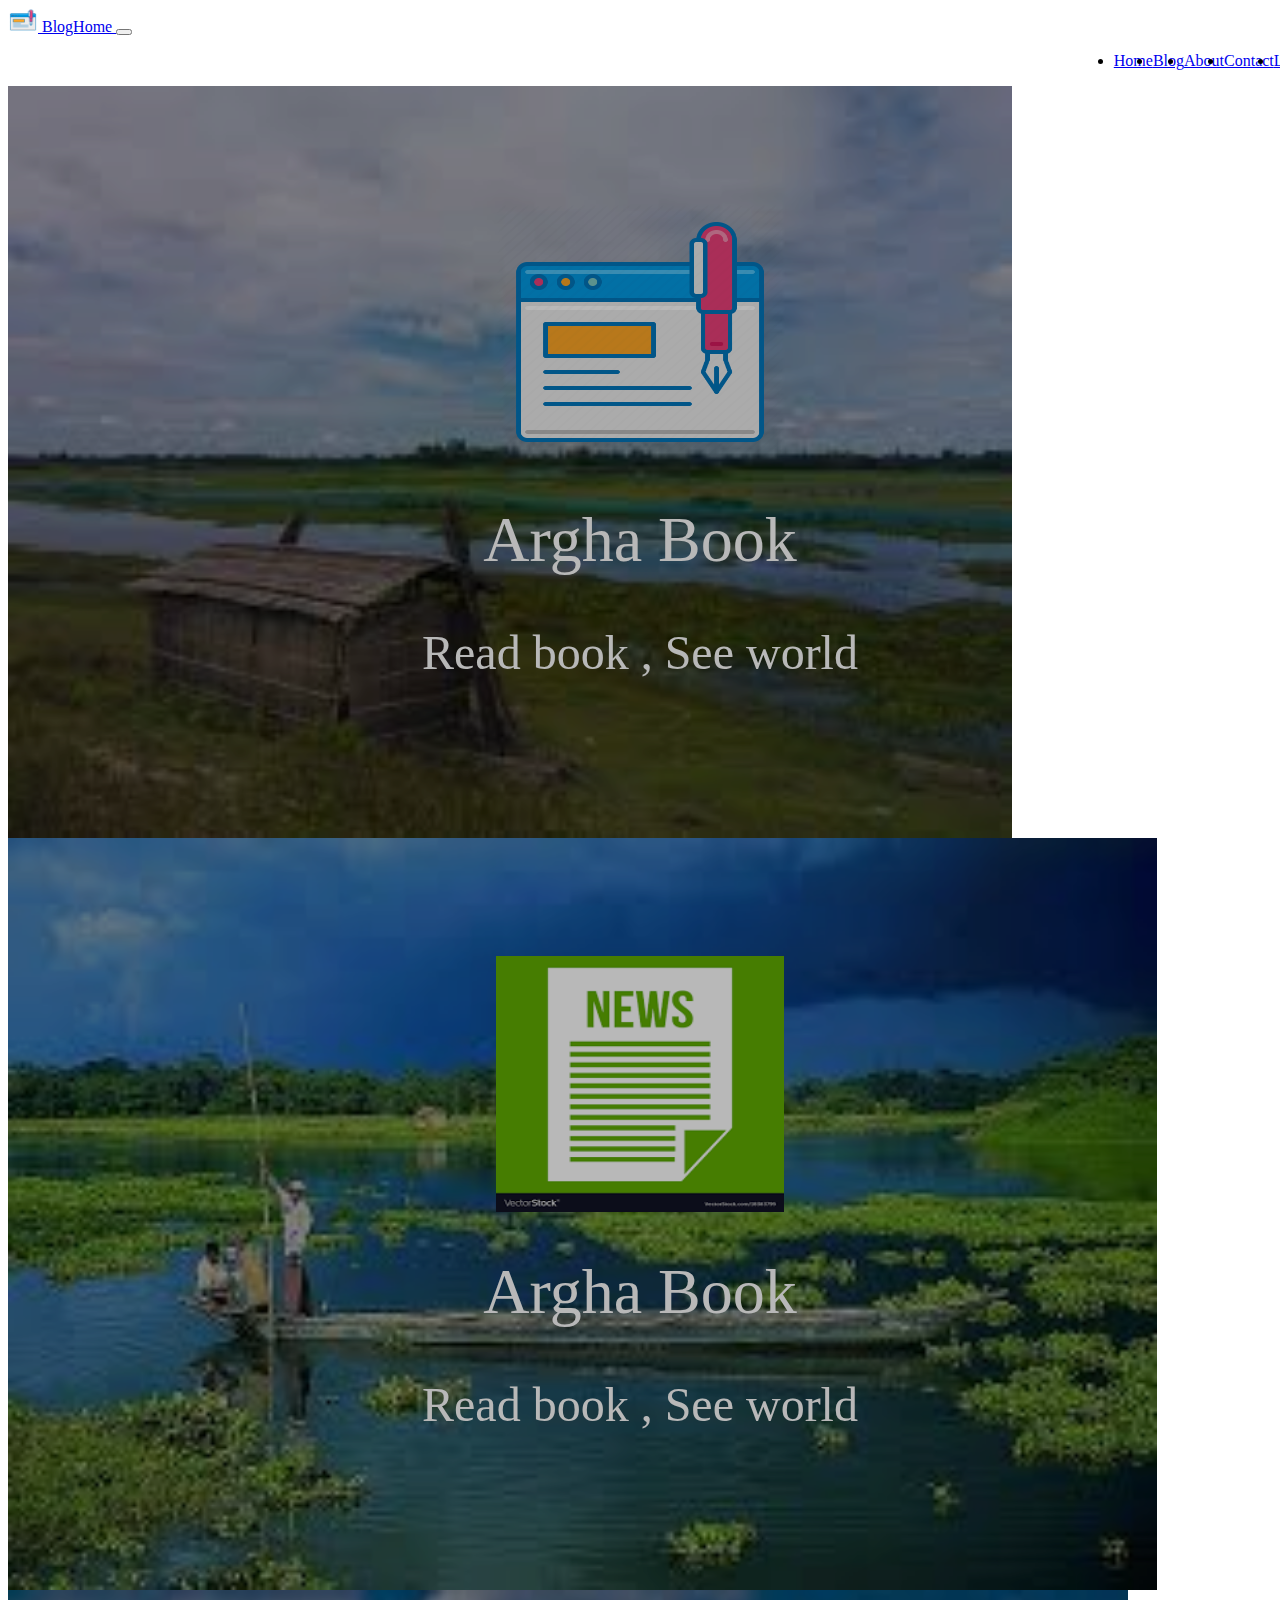
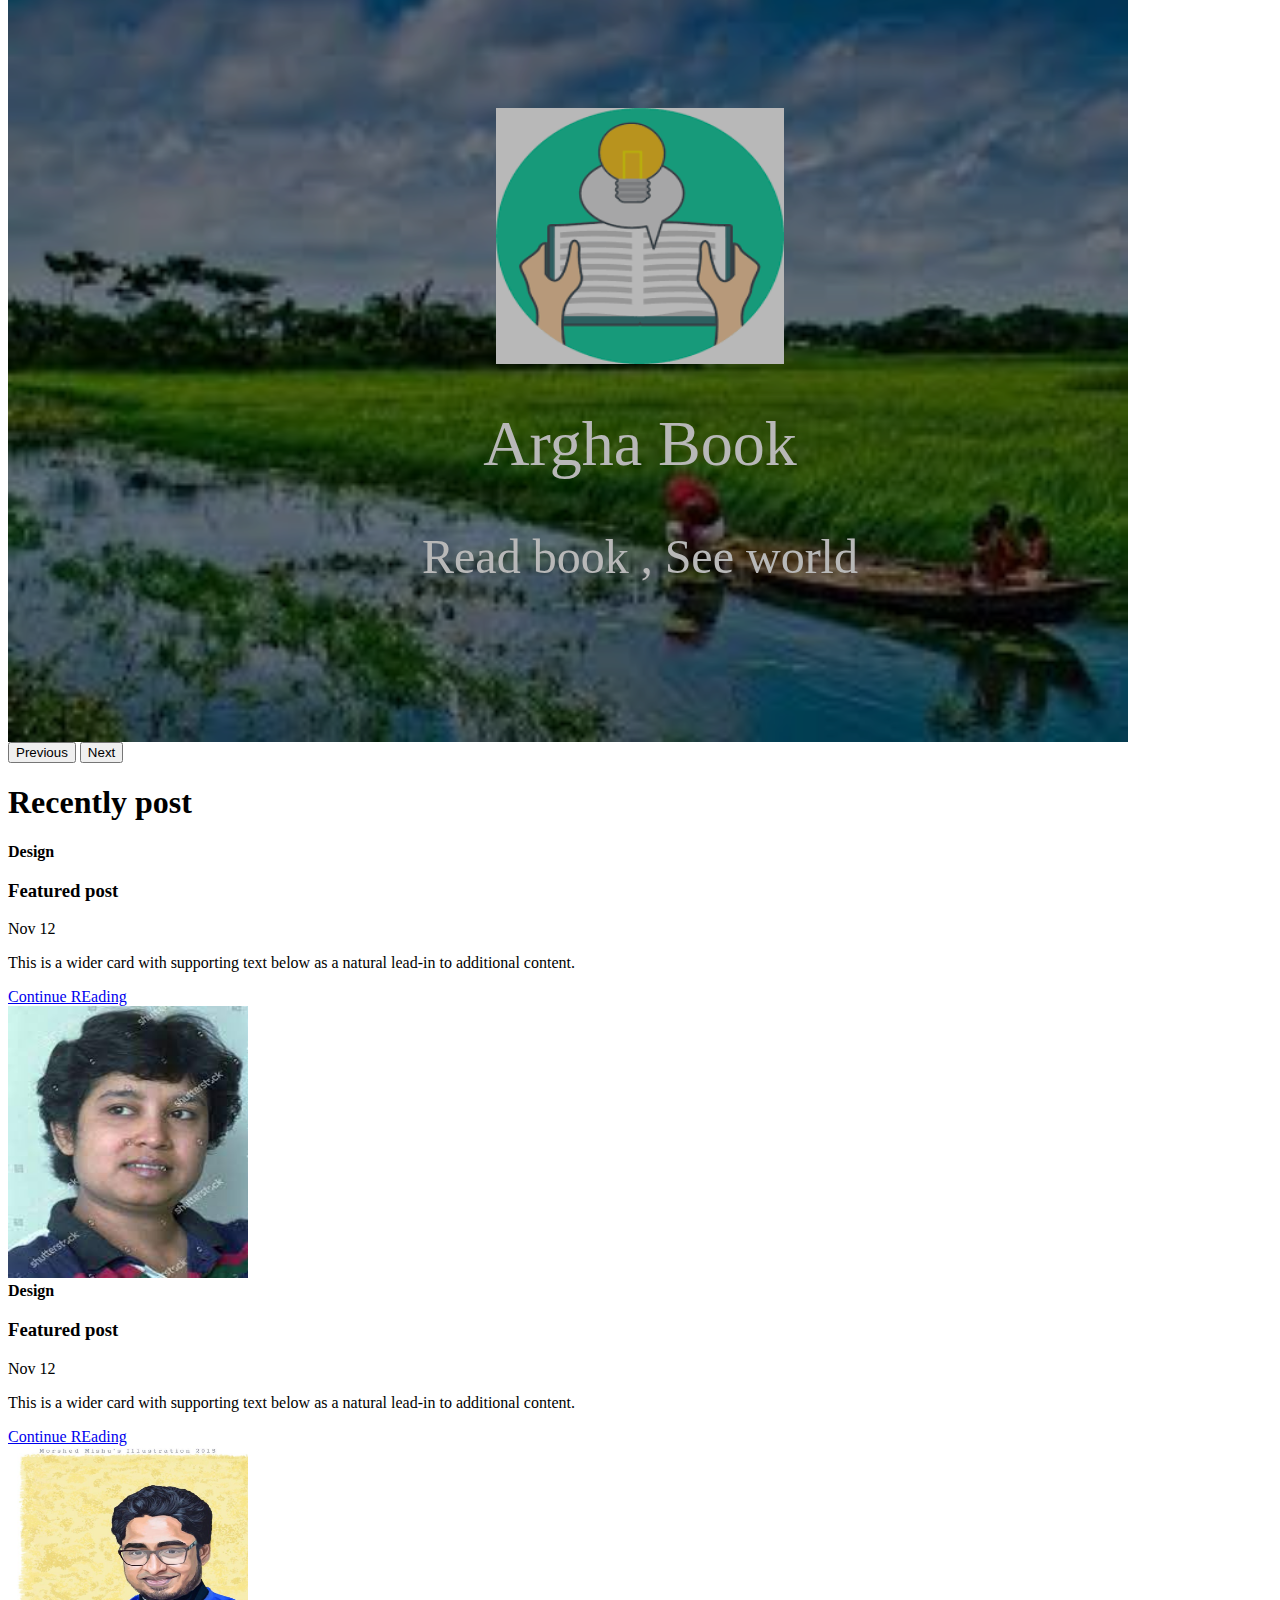
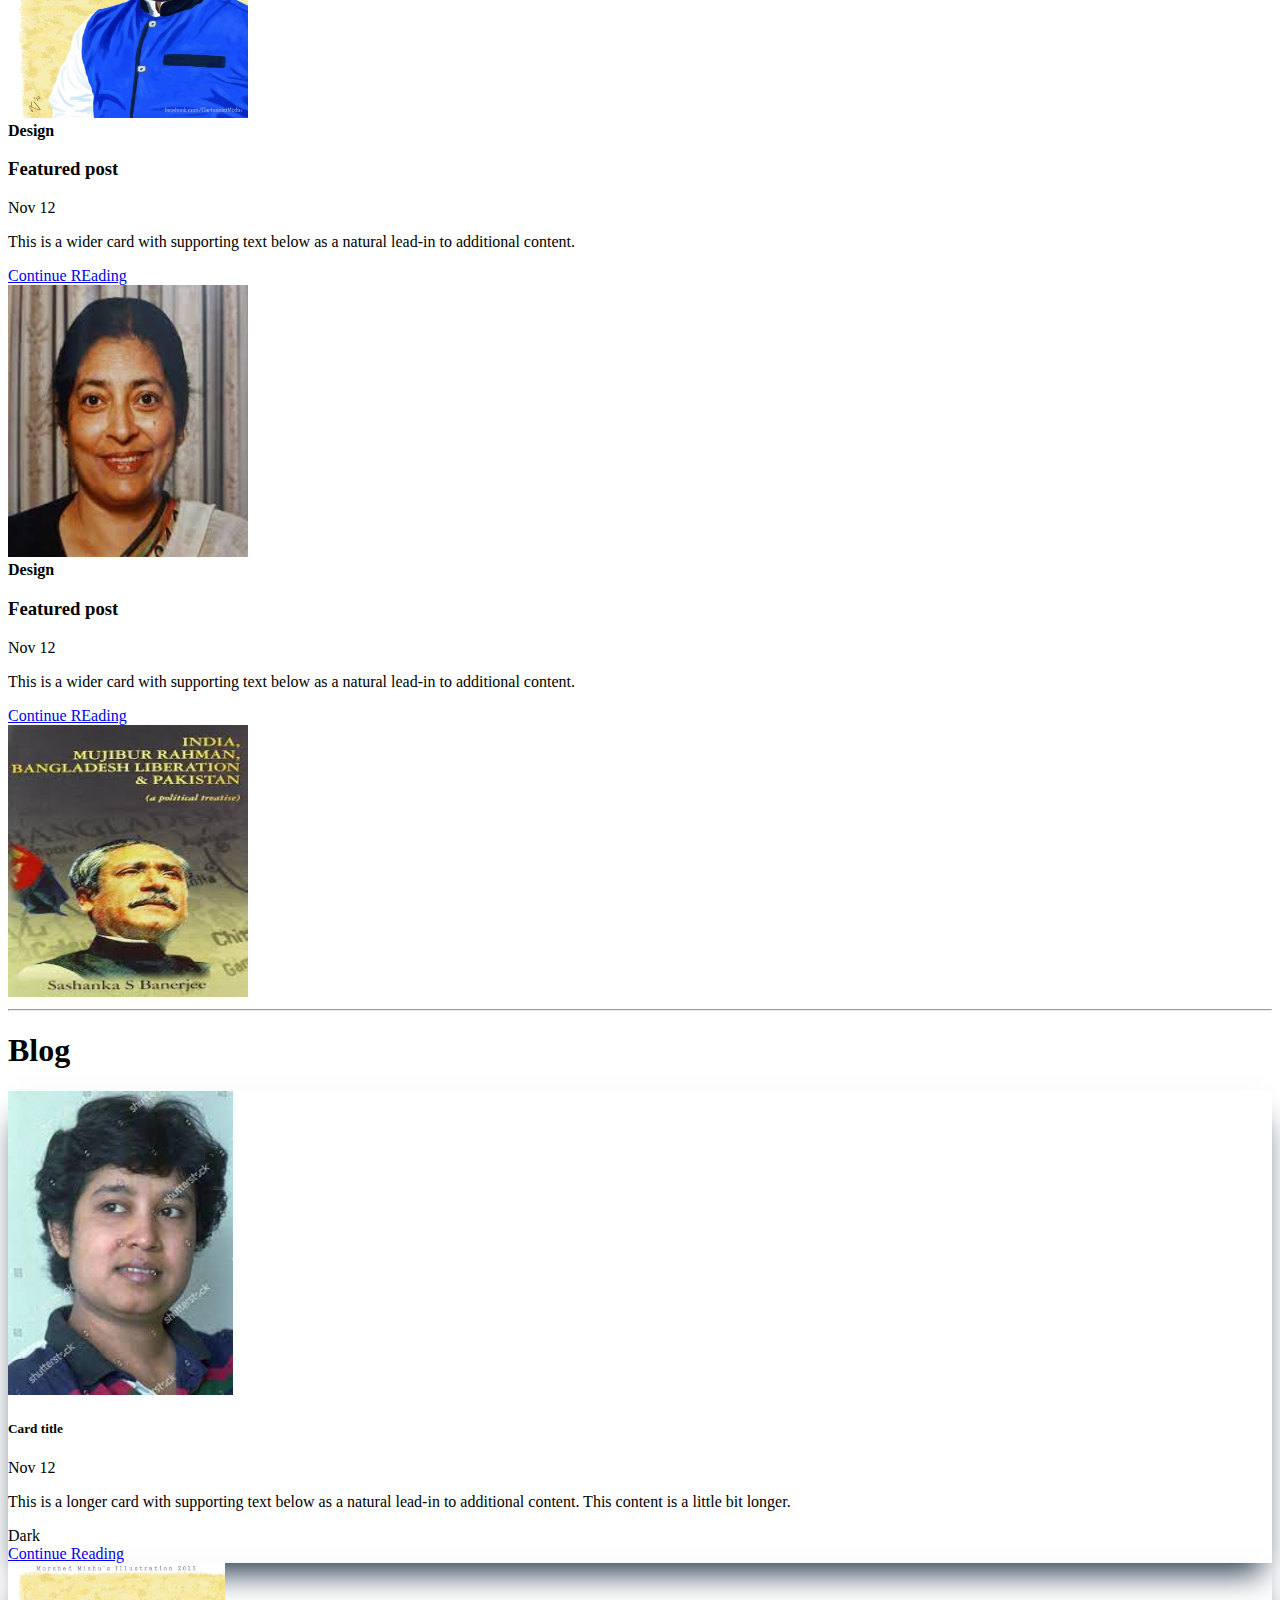
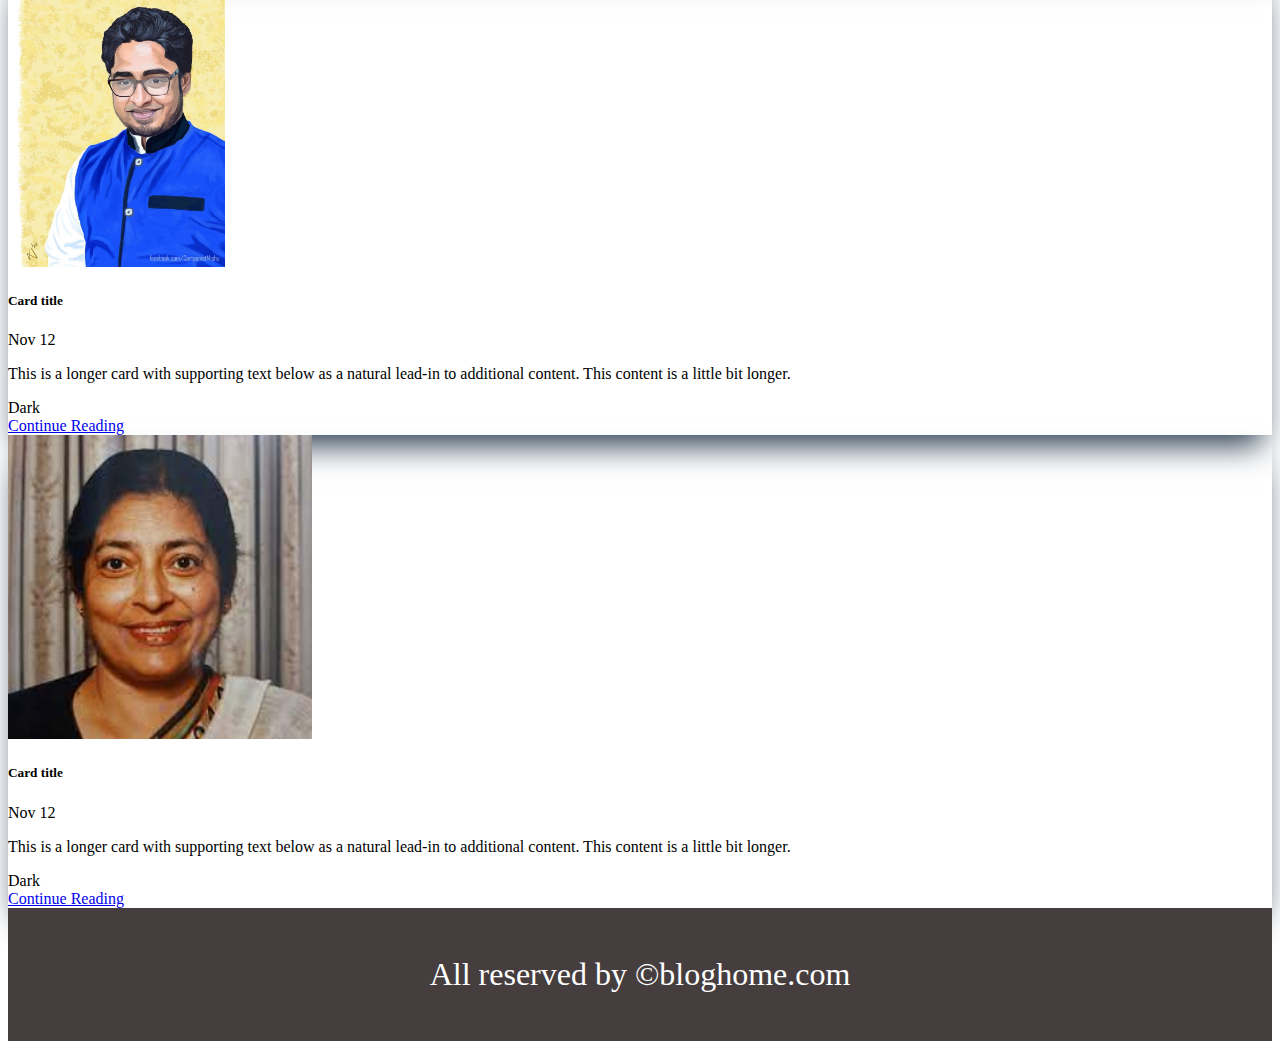
==== index.html @ dca71277 "Front-end completed but add.html's drag and drop only works at computer not at phone" ====
<!doctype html>
<html lang="en">

<head>
  <!-- Required meta tags -->
  <meta charset="utf-8">
  <meta name="viewport" content="width=device-width, initial-scale=1">

  <!-- Bootstrap CSS -->
  <link href="https://cdn.jsdelivr.net/npm/bootstrap@5.0.0-beta2/dist/css/bootstrap.min.css" rel="stylesheet"
    integrity="sha384-BmbxuPwQa2lc/FVzBcNJ7UAyJxM6wuqIj61tLrc4wSX0szH/Ev+nYRRuWlolflfl" crossorigin="anonymous">
  <link rel="stylesheet" href="css/style.css" type="text/css">
  <title>Blog home</title>
</head>

<body>


  <!--Navbar start-->

  <nav class="navbar navbar-expand-lg navbar-dark bg-dark px-2">
    <div class="container-fluid">

      <!--editable start-->
      <a class="navbar-brand" href="#">
        <img src="/image/logos/1.png" alt="" width="30" height="24" class="d-inline-block align-top">
        BlogHome
      </a>
      <!--editable end-->

      <button class="navbar-toggler" type="button" data-bs-toggle="collapse" data-bs-target="#navbarSupportedContent"
        aria-controls="navbarSupportedContent" aria-expanded="false" aria-label="Toggle navigation">
        <span class="navbar-toggler-icon"></span>
      </button>
      <div class="collapse navbar-collapse" id="navbarSupportedContent">
        <ul class="navbar-nav me-auto mb-2 mb-lg-0 custom-nav-url">

          <!--Editable start-->
          <li class="nav-item px-2">
            <a class="nav-link active" aria-current="page" href="#">Home</a>
          </li>
          <!--editable end-->


          <!--Editable start-->
          <li class="nav-item px-2">
            <a class="nav-link active" aria-current="page" href="#">Blog</a>
          </li>
          <!--editable end-->


          <!--Editable start-->
          <li class="nav-item px-2">
            <a class="nav-link active" aria-current="page" href="#">About</a>
          </li>
          <!--editable end-->


          <!--Editable start-->
          <li class="nav-item px-2">
            <a class="nav-link active" aria-current="page" href="#">Contact</a>
          </li>
          <!--editable end-->



          <!--Editable start-->
          <li class="nav-item px-2">
            <a class="nav-link active" aria-current="page" href="#">Login</a>
          </li>
          <!--editable end-->


        </ul>

      </div>
    </div>
  </nav>
  <!--nav bar end-->


  <!--Slider start-->

<div id="carouselExampleControls" class="carousel slide" data-bs-ride="carousel">
    <div class="carousel-inner">



      <!--Editable start-->
      <div class="carousel-item active slider-img ">
        <img src="/image/slider/1.jpg" class="d-block w-100 slider-img" alt="...">
        <div class="slider-cap">
          <div class="slider-cap-cont">
            <img src="/image/logos/1.png" alt="">
            <h1>Argha Book</h1>
            <p>Read book , See world</p>
          </div>
        </div>
      </div>
      <!--editable end-->



      <!--Editable start-->
      <div class="carousel-item slider-img ">
        <img src="/image/slider/2.jpg" class="d-block w-100 slider-img" alt="...">
        <div class="slider-cap">
          <div class="slider-cap-cont">
            <img src="/image/logos/2.png" alt="">
            <h1>Argha Book</h1>
            <p>Read book , See world</p>
          </div>
        </div>
      </div>
      <!--editable end-->



      <!--Editable start-->
      <div class="carousel-item slider-img ">
        <img src="/image/slider/3.jpg" class="d-block w-100 slider-img" alt="...">
        <div class="slider-cap">
          <div class="slider-cap-cont">
            <img src="/image/logos/3.png" alt="">
            <h1>Argha Book</h1>
            <p>Read book , See world</p>
          </div>
        </div>
      </div>
      <!--editable end-->



    </div>
    <button class="carousel-control-prev" type="button" data-bs-target="#carouselExampleControls" data-bs-slide="prev">
      <span class="carousel-control-prev-icon" aria-hidden="true"></span>
      <span class="visually-hidden">Previous</span>
    </button>
    <button class="carousel-control-next" type="button" data-bs-target="#carouselExampleControls" data-bs-slide="next">
      <span class="carousel-control-next-icon" aria-hidden="true"></span>
      <span class="visually-hidden">Next</span>
    </button>
  </div>
  
  <!--Slider end-->




    <!--recent start-->
    <div class="container my-5">
      <h1 class="display-4 text-center">Recently post</h1>
      <div id="carouselExampleControls" class="carousel slide mt-5" data-bs-ride="carousel">
        <div class="carousel-inner">
          <div class="carousel-item active">
            <div class="row mb-2">
              <div class="col-md-6">
                <div
                  class="row g-0 border rounded overflow-hidden flex-md-row mb-4 shadow-sm h-md-250 position-relative">
                  <div class="col p-4 d-flex flex-column position-static">
                    <strong class="d-inline-block mb-2 text-success">Design</strong>
                    <h3 class="mb-0">Featured post</h3>
                    <div class="mb-1 text-muted">Nov 12</div>
                    <p class="card-text mb-auto">This is a wider card with supporting text below as a natural lead-in to
                      additional content.</p>
                    <a href="#" class="btn btn-primary">Continue REading</a>
                  </div>
                  <div class="col-auto d-none d-lg-block">
                    <img class="img-fluid recent-post-img" src="/image/post/1.jpg" alt="">
                  </div>
                </div>
              </div>
              <div class="col-md-6">
                <div
                  class="row g-0 border rounded overflow-hidden flex-md-row mb-4 shadow-sm h-md-250 position-relative">
                  <div class="col p-4 d-flex flex-column position-static">
                    <strong class="d-inline-block mb-2 text-success">Design</strong>
                    <h3 class="mb-0">Featured post</h3>
                    <div class="mb-1 text-muted">Nov 12</div>
                    <p class="card-text mb-auto">This is a wider card with supporting text below as a natural lead-in to
                      additional content.</p>
                    <a href="#" class="btn btn-primary">Continue REading</a>
                  </div>
                  <div class="col-auto d-none d-lg-block">
                    <img class="img-fluid recent-post-img" src="/image/post/2.jpg" alt="">
                  </div>
                </div>
              </div>
            </div>
          </div>
          <div class="carousel-item">
            <div class="row mb-2">
              <div class="col-md-6">
                <div
                  class="row g-0 border rounded overflow-hidden flex-md-row mb-4 shadow-sm h-md-250 position-relative">
                  <div class="col p-4 d-flex flex-column position-static">
                    <strong class="d-inline-block mb-2 text-success">Design</strong>
                    <h3 class="mb-0">Featured post</h3>
                    <div class="mb-1 text-muted">Nov 12</div>
                    <p class="card-text mb-auto">This is a wider card with supporting text below as a natural lead-in to
                      additional content.</p>
                    <a href="#" class="btn btn-primary">Continue REading</a>
                  </div>
                  <div class="col-auto d-none d-lg-block">
                    <img class="img-fluid recent-post-img" src="/image/post/3.jpg" alt="">
                  </div>
                </div>
              </div>
              <div class="col-md-6">
                <div
                  class="row g-0 border rounded overflow-hidden flex-md-row mb-4 shadow-sm h-md-250 position-relative">
                  <div class="col p-4 d-flex flex-column position-static">
                    <strong class="d-inline-block mb-2 text-success">Design</strong>
                    <h3 class="mb-0">Featured post</h3>
                    <div class="mb-1 text-muted">Nov 12</div>
                    <p class="card-text mb-auto">This is a wider card with supporting text below as a natural lead-in to
                      additional content.</p>
                    <a href="#" class="btn btn-primary">Continue REading</a>
                  </div>
                  <div class="col-auto d-none d-lg-block">
                    <img class="img-fluid recent-post-img" src="/image/post/4.jpg" alt="">
                  </div>
                </div>
              </div>
            </div>
          </div>

        </div>
      </div>
    </div>
  <!--recent end-->
  <hr>

  <!--blog start-->
  <div class="container my-5">
    <h1 class="display-4 text-center">Blog</h1>
    <div class="row row-cols-1 row-cols-md-2 g-5 my-4 justify-content-center">

      <!--editable start-->
      <div class="col">
        <div class="card custom-card">
          <img src="/image/post/1.jpg" class="card-img-top blog-post-img" alt="...">
          <div class="card-body">
            <h5 class="card-title">Card title</h5>
            <div class="mb-1 text-muted">Nov 12</div>
            <p class="card-text">This is a longer card with supporting text below as a natural lead-in to additional
              content. This content is a little bit longer.</p>
            <span class="badge bg-dark">Dark</span>
          </div>
          <div class="card-body">
            <a href="#" class="btn btn-primary">Continue Reading</a>
          </div>
        </div>
      </div>
      <!--editable end-->

      <!--editable start-->
      <div class="col">
        <div class="card custom-card">
          <img src="/image/post/2.jpg" class="card-img-top blog-post-img" alt="...">
          <div class="card-body">
            <h5 class="card-title">Card title</h5>
            <div class="mb-1 text-muted">Nov 12</div>
            <p class="card-text">This is a longer card with supporting text below as a natural lead-in to additional
              content. This content is a little bit longer.</p>
            <span class="badge bg-dark">Dark</span>
          </div>
          <div class="card-body">
            <a href="#" class="btn btn-primary">Continue Reading</a>
          </div>
        </div>
      </div>
      <!--editable end-->

      <!--editable start-->
      <div class="col">
        <div class="card custom-card">
          <img src="/image/post/3.jpg" class="card-img-top blog-post-img" alt="...">
          <div class="card-body">
            <h5 class="card-title">Card title</h5>
            <div class="mb-1 text-muted">Nov 12</div>
            <p class="card-text">This is a longer card with supporting text below as a natural lead-in to additional
              content. This content is a little bit longer.</p>
            <span class="badge bg-dark">Dark</span>
          </div>
          <div class="card-body">
            <a href="#" class="btn btn-primary">Continue Reading</a>
          </div>
        </div>
      </div>
      <!--editable end-->

    </div>
  </div>
  <!--blog end-->



  <!--footer start-->
  <footer>
    <p>All reserved by &copy;bloghome.com</p>
  </footer>

  <!--footer end-->

  <script src="https://cdn.jsdelivr.net/npm/bootstrap@5.0.0-beta2/dist/js/bootstrap.bundle.min.js"
    integrity="sha384-b5kHyXgcpbZJO/tY9Ul7kGkf1S0CWuKcCD38l8YkeH8z8QjE0GmW1gYU5S9FOnJ0"
    crossorigin="anonymous"></script>

</body>

</html>
---- css/style.css ----
.custom-nav-url{
    width:100% !important;
    display: flex;
    justify-content: flex-end;
}

.nav-link{

}

.slider-img{
    height:47rem !important;
    filter: brightness(72%);
}



.slider-cap{
    height:47rem;
    position: relative;
    top:-47rem;
    display:flex;
    align-items:center;
    justify-content: center;
}

.slider-cap-cont{
    
}

.slider-cap-cont img{
    display:block;
width:18rem;
height:16rem;
margin:0 auto;
}

.slider-cap-cont h1{
    color:white;
    text-align: center;
    font-size:4rem;
    font-weight:200;
}
.slider-cap-cont p{
    color:white;
    text-align: center;
    font-size:3rem;
    font-weight:200;
}

.welcome-img{
    width:100% !important;
    height:35rem;
}

.recent-post-img{
    width: 15rem !important;
    height: 17rem !important;
}

.blog-post-img{
    height:19rem !important;
}

.custom-card{
    box-shadow: rgb(38, 57, 77) 0px 20px 30px -10px;
}

.custom-pagenation-btn{
    font-size: 2rem;
    margin:0 4rem;
}

footer{
    background-color: rgb(70, 62, 62);
    padding:1rem;
}

footer>p{
    color:white;
    font-size:2rem;
    font-weight: 300;
    text-align: center;
}

.custom-admin-logo{
    display: block;
    width: 14rem;
    height: 15rem;
    margin: 0 auto;
}

.custom-login-btn{
    box-shadow: rgba(11, 159, 238, 0.897) 0px 5px 15px;
}

.custom-admin-btn{
    font-size: 1.5rem;
}

@media only screen and (max-width:770px) {
    .custom-pagenation-btn{
        margin:0 2rem;
    }
  }

  @media only screen and (max-width:375px) {
    .custom-pagenation-btn{
        margin:0 0.8rem;
    }
  }
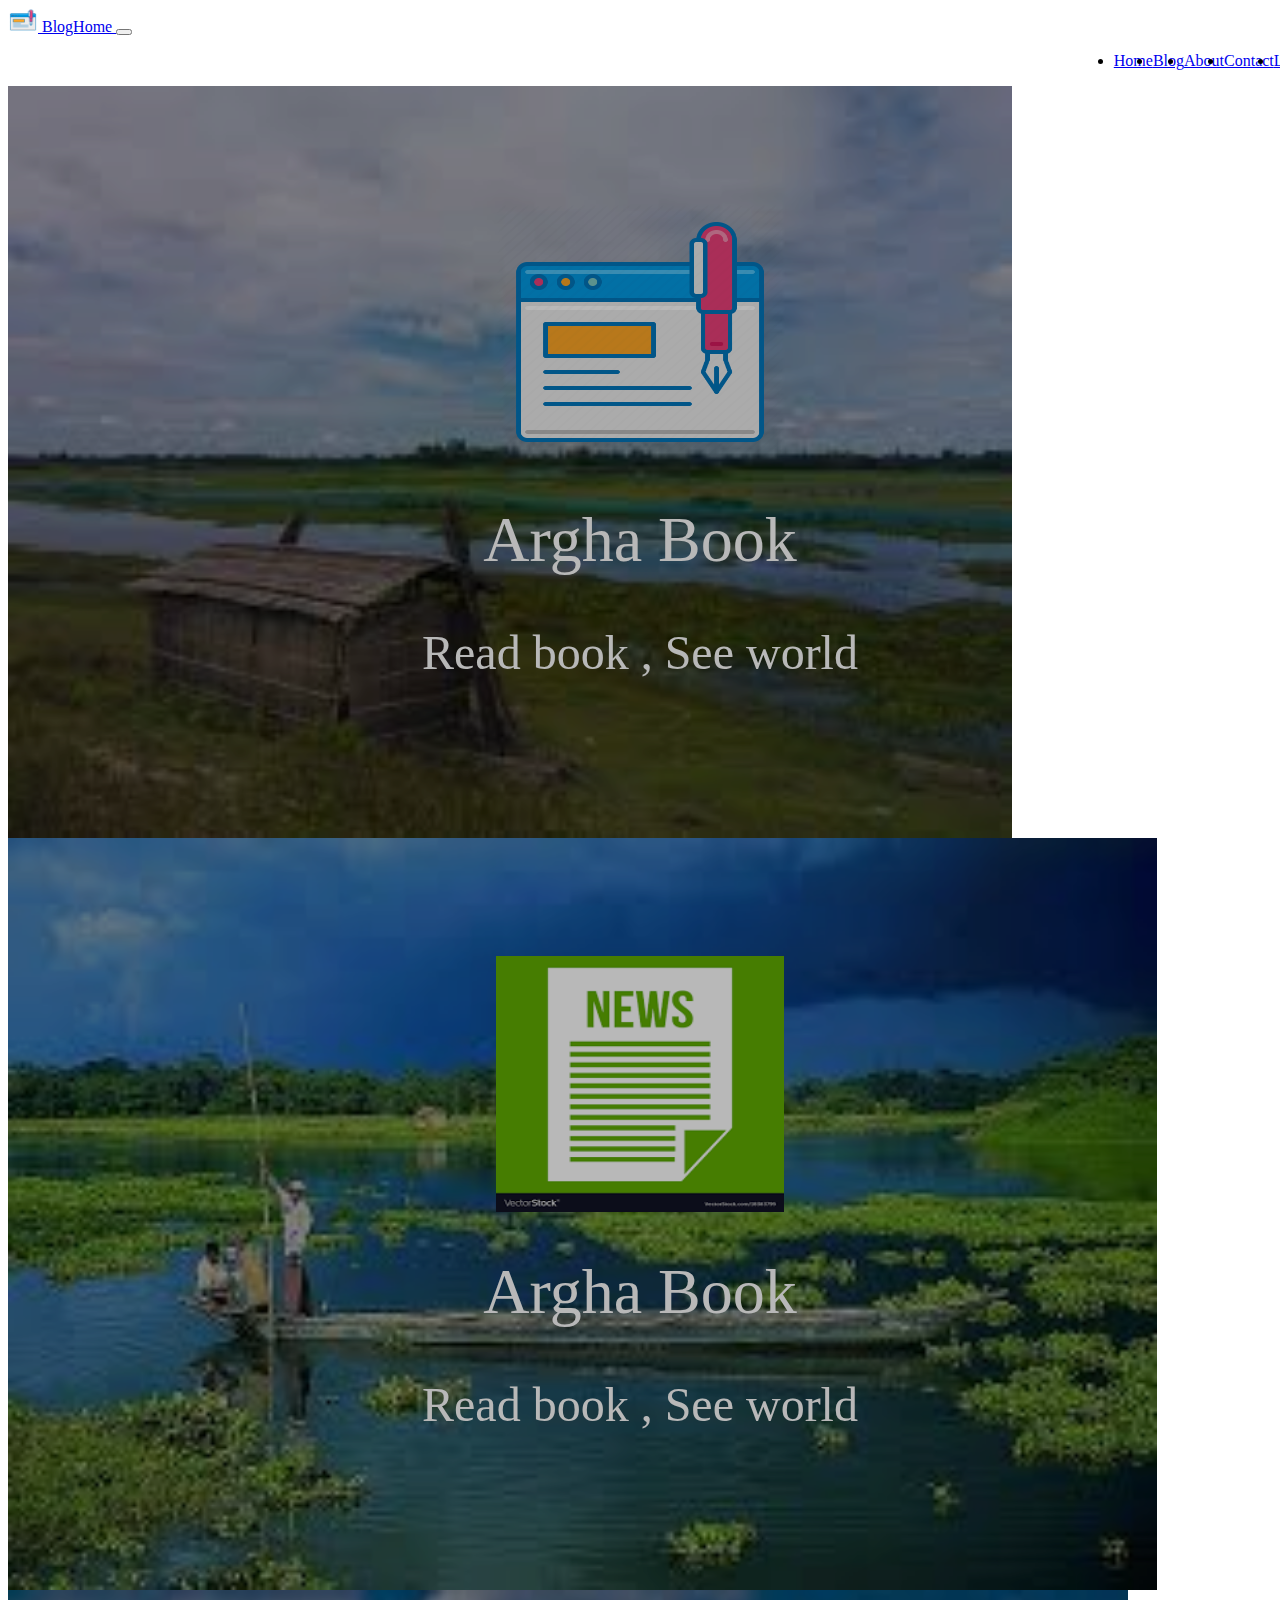
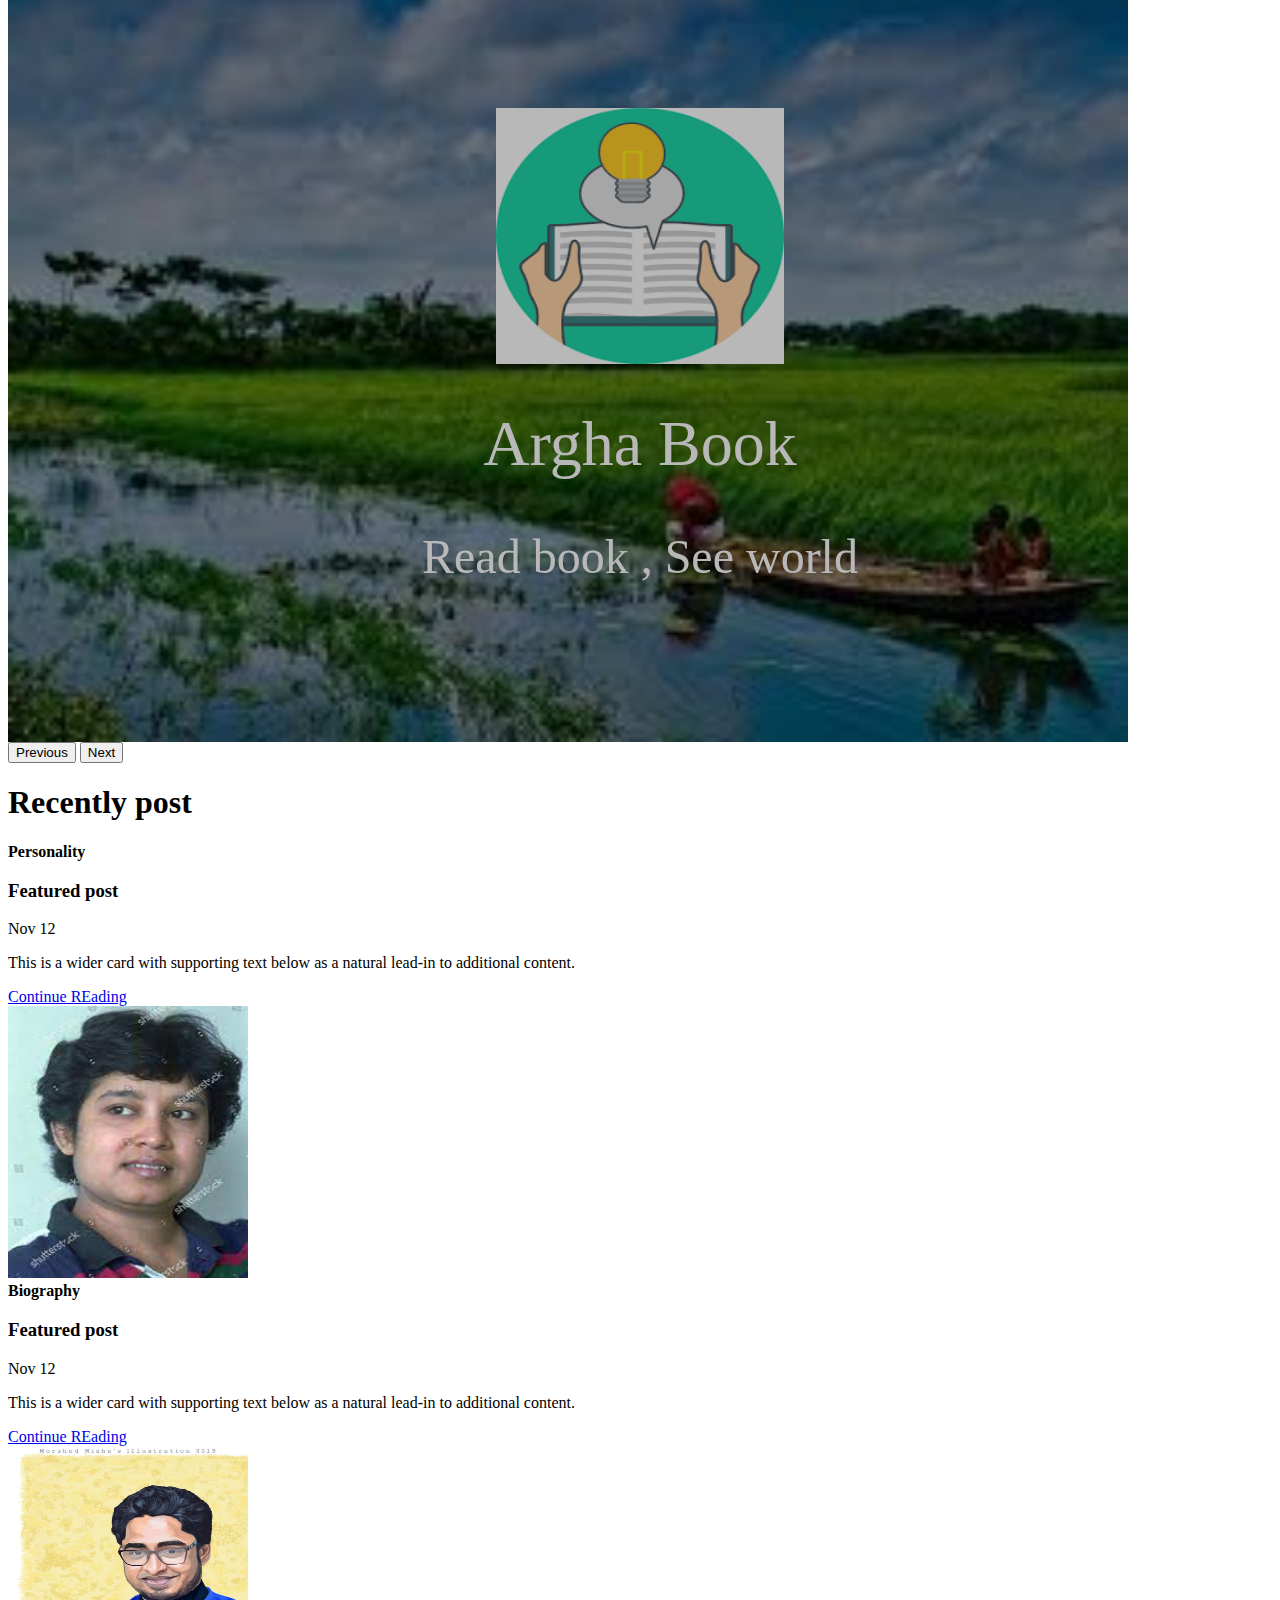
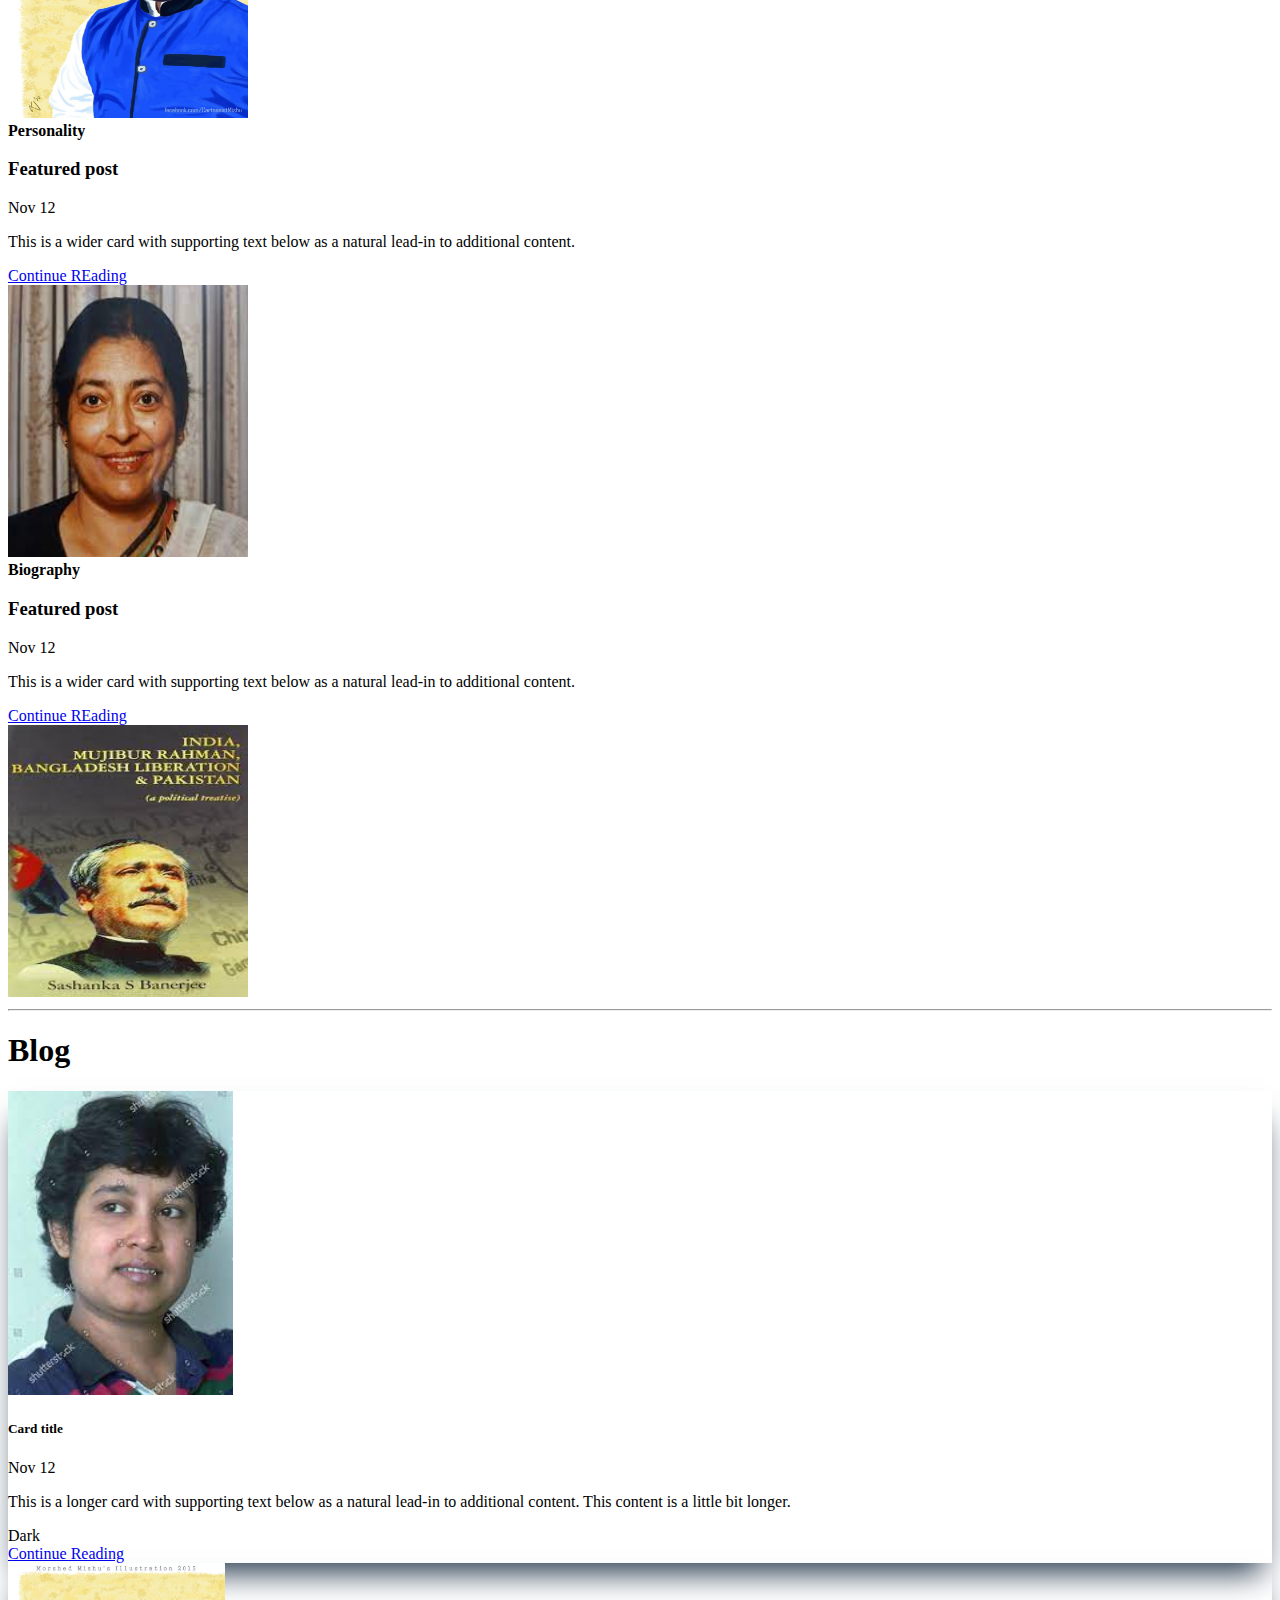
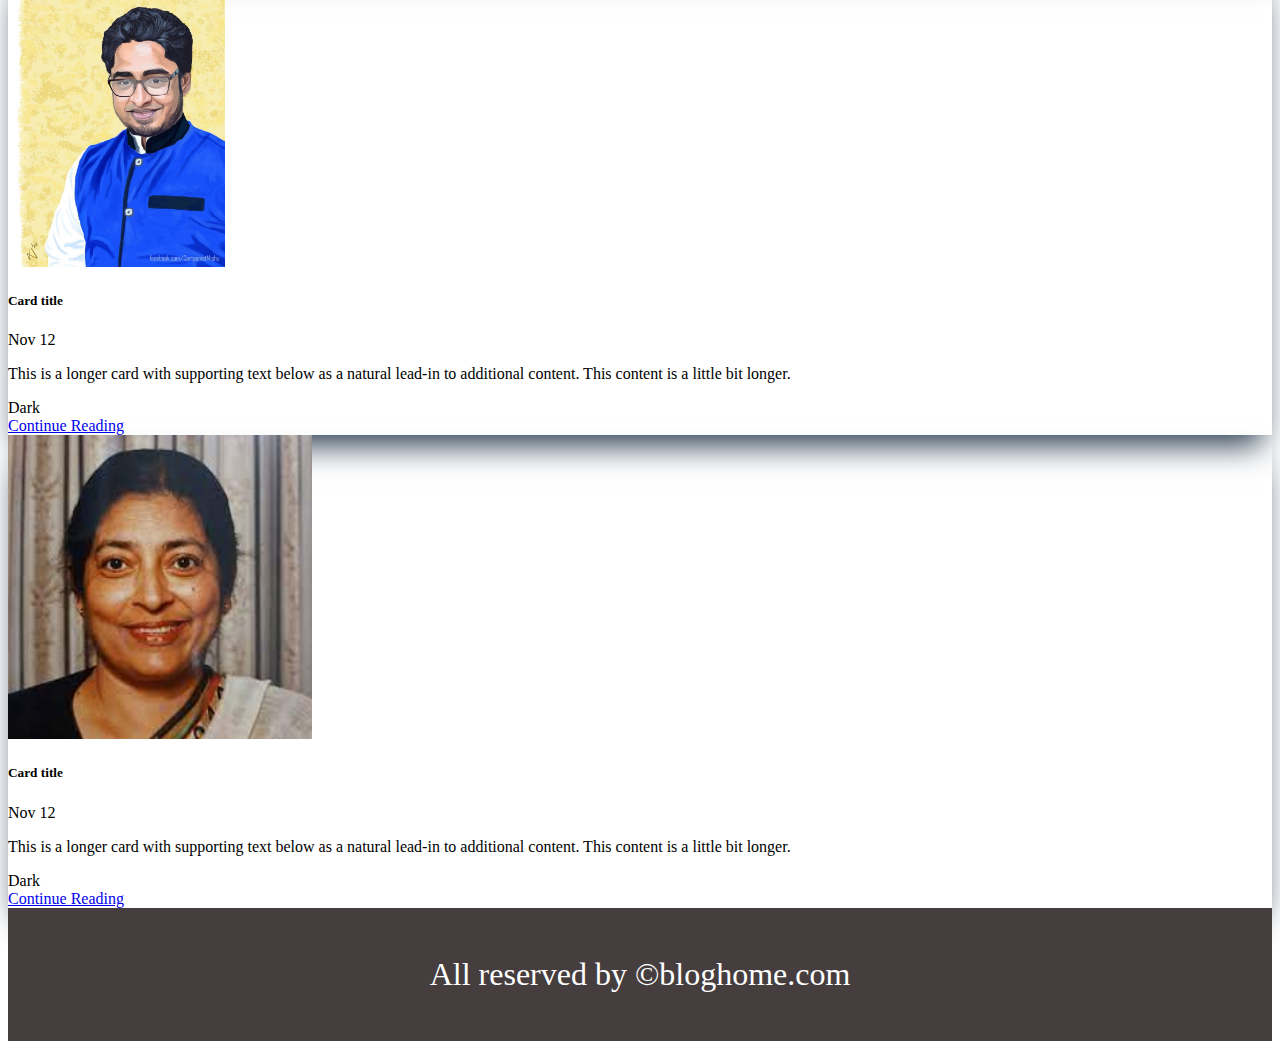
==== commit 2c08ed00: "update ontent and add images" ====
--- a/index.html
+++ b/index.html
@@ -2,310 +2,294 @@
 <html lang="en">
 
 <head>
-  <!-- Required meta tags -->
-  <meta charset="utf-8">
-  <meta name="viewport" content="width=device-width, initial-scale=1">
-
-  <!-- Bootstrap CSS -->
-  <link href="https://cdn.jsdelivr.net/npm/bootstrap@5.0.0-beta2/dist/css/bootstrap.min.css" rel="stylesheet"
-    integrity="sha384-BmbxuPwQa2lc/FVzBcNJ7UAyJxM6wuqIj61tLrc4wSX0szH/Ev+nYRRuWlolflfl" crossorigin="anonymous">
-  <link rel="stylesheet" href="css/style.css" type="text/css">
-  <title>Blog home</title>
+    <!-- Required meta tags -->
+    <meta charset="utf-8">
+    <meta name="viewport" content="width=device-width, initial-scale=1">
+
+    <!-- Bootstrap CSS -->
+    <link href="https://cdn.jsdelivr.net/npm/bootstrap@5.0.0-beta2/dist/css/bootstrap.min.css" rel="stylesheet" integrity="sha384-BmbxuPwQa2lc/FVzBcNJ7UAyJxM6wuqIj61tLrc4wSX0szH/Ev+nYRRuWlolflfl" crossorigin="anonymous">
+    <link rel="stylesheet" href="css/style.css" type="text/css">
+    <title>Blog home</title>
 </head>
 
 <body>
 
 
-  <!--Navbar start-->
-
-  <nav class="navbar navbar-expand-lg navbar-dark bg-dark px-2">
-    <div class="container-fluid">
-
-      <!--editable start-->
-      <a class="navbar-brand" href="#">
-        <img src="/image/logos/1.png" alt="" width="30" height="24" class="d-inline-block align-top">
-        BlogHome
-      </a>
-      <!--editable end-->
-
-      <button class="navbar-toggler" type="button" data-bs-toggle="collapse" data-bs-target="#navbarSupportedContent"
-        aria-controls="navbarSupportedContent" aria-expanded="false" aria-label="Toggle navigation">
+    <!--Navbar start-->
+
+    <nav class="navbar navbar-expand-lg navbar-dark bg-dark px-2">
+        <div class="container-fluid">
+
+            <!--editable start-->
+            <a class="navbar-brand" href="#">
+                <img src="/image/logos/1.png" alt="" width="30" height="24" class="d-inline-block align-top"> BlogHome
+            </a>
+            <!--editable end-->
+
+            <button class="navbar-toggler" type="button" data-bs-toggle="collapse" data-bs-target="#navbarSupportedContent" aria-controls="navbarSupportedContent" aria-expanded="false" aria-label="Toggle navigation">
         <span class="navbar-toggler-icon"></span>
       </button>
-      <div class="collapse navbar-collapse" id="navbarSupportedContent">
-        <ul class="navbar-nav me-auto mb-2 mb-lg-0 custom-nav-url">
-
-          <!--Editable start-->
-          <li class="nav-item px-2">
-            <a class="nav-link active" aria-current="page" href="#">Home</a>
-          </li>
-          <!--editable end-->
-
-
-          <!--Editable start-->
-          <li class="nav-item px-2">
-            <a class="nav-link active" aria-current="page" href="#">Blog</a>
-          </li>
-          <!--editable end-->
-
-
-          <!--Editable start-->
-          <li class="nav-item px-2">
-            <a class="nav-link active" aria-current="page" href="#">About</a>
-          </li>
-          <!--editable end-->
-
-
-          <!--Editable start-->
-          <li class="nav-item px-2">
-            <a class="nav-link active" aria-current="page" href="#">Contact</a>
-          </li>
-          <!--editable end-->
-
-
-
-          <!--Editable start-->
-          <li class="nav-item px-2">
-            <a class="nav-link active" aria-current="page" href="#">Login</a>
-          </li>
-          <!--editable end-->
-
-
-        </ul>
-
-      </div>
-    </div>
-  </nav>
-  <!--nav bar end-->
-
-
-  <!--Slider start-->
-
-<div id="carouselExampleControls" class="carousel slide" data-bs-ride="carousel">
-    <div class="carousel-inner">
-
-
-
-      <!--Editable start-->
-      <div class="carousel-item active slider-img ">
-        <img src="/image/slider/1.jpg" class="d-block w-100 slider-img" alt="...">
-        <div class="slider-cap">
-          <div class="slider-cap-cont">
-            <img src="/image/logos/1.png" alt="">
-            <h1>Argha Book</h1>
-            <p>Read book , See world</p>
-          </div>
-        </div>
-      </div>
-      <!--editable end-->
-
-
-
-      <!--Editable start-->
-      <div class="carousel-item slider-img ">
-        <img src="/image/slider/2.jpg" class="d-block w-100 slider-img" alt="...">
-        <div class="slider-cap">
-          <div class="slider-cap-cont">
-            <img src="/image/logos/2.png" alt="">
-            <h1>Argha Book</h1>
-            <p>Read book , See world</p>
-          </div>
-        </div>
-      </div>
-      <!--editable end-->
-
-
-
-      <!--Editable start-->
-      <div class="carousel-item slider-img ">
-        <img src="/image/slider/3.jpg" class="d-block w-100 slider-img" alt="...">
-        <div class="slider-cap">
-          <div class="slider-cap-cont">
-            <img src="/image/logos/3.png" alt="">
-            <h1>Argha Book</h1>
-            <p>Read book , See world</p>
-          </div>
-        </div>
-      </div>
-      <!--editable end-->
-
-
-
-    </div>
-    <button class="carousel-control-prev" type="button" data-bs-target="#carouselExampleControls" data-bs-slide="prev">
+            <div class="collapse navbar-collapse" id="navbarSupportedContent">
+                <ul class="navbar-nav me-auto mb-2 mb-lg-0 custom-nav-url">
+
+                    <!--Editable start-->
+                    <li class="nav-item px-2">
+                        <a class="nav-link active" aria-current="page" href="#">Home</a>
+                    </li>
+                    <!--editable end-->
+
+
+                    <!--Editable start-->
+                    <li class="nav-item px-2">
+                        <a class="nav-link active" aria-current="page" href="#">Blog</a>
+                    </li>
+                    <!--editable end-->
+
+
+                    <!--Editable start-->
+                    <li class="nav-item px-2">
+                        <a class="nav-link active" aria-current="page" href="#">About</a>
+                    </li>
+                    <!--editable end-->
+
+
+                    <!--Editable start-->
+                    <li class="nav-item px-2">
+                        <a class="nav-link active" aria-current="page" href="#">Contact</a>
+                    </li>
+                    <!--editable end-->
+
+
+
+                    <!--Editable start-->
+                    <li class="nav-item px-2">
+                        <a class="nav-link active" aria-current="page" href="#">Login</a>
+                    </li>
+                    <!--editable end-->
+
+
+                </ul>
+
+            </div>
+        </div>
+    </nav>
+    <!--nav bar end-->
+
+
+    <!--Slider start-->
+
+    <div id="carouselExampleControls" class="carousel slide" data-bs-ride="carousel">
+        <div class="carousel-inner">
+
+
+
+            <!--Editable start-->
+            <div class="carousel-item active slider-img ">
+                <img src="/image/slider/1.jpg" class="d-block w-100 slider-img" alt="...">
+                <div class="slider-cap">
+                    <div class="slider-cap-cont">
+                        <img src="/image/logos/1.png" alt="">
+                        <h1>Argha Book</h1>
+                        <p>Read book , See world</p>
+                    </div>
+                </div>
+            </div>
+            <!--editable end-->
+
+
+
+            <!--Editable start-->
+            <div class="carousel-item slider-img ">
+                <img src="/image/slider/2.jpg" class="d-block w-100 slider-img" alt="...">
+                <div class="slider-cap">
+                    <div class="slider-cap-cont">
+                        <img src="/image/logos/2.png" alt="">
+                        <h1>Argha Book</h1>
+                        <p>Read book , See world</p>
+                    </div>
+                </div>
+            </div>
+            <!--editable end-->
+
+
+
+            <!--Editable start-->
+            <div class="carousel-item slider-img ">
+                <img src="/image/slider/3.jpg" class="d-block w-100 slider-img" alt="...">
+                <div class="slider-cap">
+                    <div class="slider-cap-cont">
+                        <img src="/image/logos/3.png" alt="">
+                        <h1>Argha Book</h1>
+                        <p>Read book , See world</p>
+                    </div>
+                </div>
+            </div>
+            <!--editable end-->
+
+
+
+        </div>
+        <button class="carousel-control-prev" type="button" data-bs-target="#carouselExampleControls" data-bs-slide="prev">
       <span class="carousel-control-prev-icon" aria-hidden="true"></span>
       <span class="visually-hidden">Previous</span>
     </button>
-    <button class="carousel-control-next" type="button" data-bs-target="#carouselExampleControls" data-bs-slide="next">
+        <button class="carousel-control-next" type="button" data-bs-target="#carouselExampleControls" data-bs-slide="next">
       <span class="carousel-control-next-icon" aria-hidden="true"></span>
       <span class="visually-hidden">Next</span>
     </button>
-  </div>
-  
-  <!--Slider end-->
+    </div>
+
+    <!--Slider end-->
 
 
 
 
     <!--recent start-->
     <div class="container my-5">
-      <h1 class="display-4 text-center">Recently post</h1>
-      <div id="carouselExampleControls" class="carousel slide mt-5" data-bs-ride="carousel">
-        <div class="carousel-inner">
-          <div class="carousel-item active">
-            <div class="row mb-2">
-              <div class="col-md-6">
-                <div
-                  class="row g-0 border rounded overflow-hidden flex-md-row mb-4 shadow-sm h-md-250 position-relative">
-                  <div class="col p-4 d-flex flex-column position-static">
-                    <strong class="d-inline-block mb-2 text-success">Design</strong>
-                    <h3 class="mb-0">Featured post</h3>
-                    <div class="mb-1 text-muted">Nov 12</div>
-                    <p class="card-text mb-auto">This is a wider card with supporting text below as a natural lead-in to
-                      additional content.</p>
-                    <a href="#" class="btn btn-primary">Continue REading</a>
-                  </div>
-                  <div class="col-auto d-none d-lg-block">
-                    <img class="img-fluid recent-post-img" src="/image/post/1.jpg" alt="">
-                  </div>
-                </div>
-              </div>
-              <div class="col-md-6">
-                <div
-                  class="row g-0 border rounded overflow-hidden flex-md-row mb-4 shadow-sm h-md-250 position-relative">
-                  <div class="col p-4 d-flex flex-column position-static">
-                    <strong class="d-inline-block mb-2 text-success">Design</strong>
-                    <h3 class="mb-0">Featured post</h3>
-                    <div class="mb-1 text-muted">Nov 12</div>
-                    <p class="card-text mb-auto">This is a wider card with supporting text below as a natural lead-in to
-                      additional content.</p>
-                    <a href="#" class="btn btn-primary">Continue REading</a>
-                  </div>
-                  <div class="col-auto d-none d-lg-block">
-                    <img class="img-fluid recent-post-img" src="/image/post/2.jpg" alt="">
-                  </div>
-                </div>
-              </div>
-            </div>
-          </div>
-          <div class="carousel-item">
-            <div class="row mb-2">
-              <div class="col-md-6">
-                <div
-                  class="row g-0 border rounded overflow-hidden flex-md-row mb-4 shadow-sm h-md-250 position-relative">
-                  <div class="col p-4 d-flex flex-column position-static">
-                    <strong class="d-inline-block mb-2 text-success">Design</strong>
-                    <h3 class="mb-0">Featured post</h3>
-                    <div class="mb-1 text-muted">Nov 12</div>
-                    <p class="card-text mb-auto">This is a wider card with supporting text below as a natural lead-in to
-                      additional content.</p>
-                    <a href="#" class="btn btn-primary">Continue REading</a>
-                  </div>
-                  <div class="col-auto d-none d-lg-block">
-                    <img class="img-fluid recent-post-img" src="/image/post/3.jpg" alt="">
-                  </div>
-                </div>
-              </div>
-              <div class="col-md-6">
-                <div
-                  class="row g-0 border rounded overflow-hidden flex-md-row mb-4 shadow-sm h-md-250 position-relative">
-                  <div class="col p-4 d-flex flex-column position-static">
-                    <strong class="d-inline-block mb-2 text-success">Design</strong>
-                    <h3 class="mb-0">Featured post</h3>
-                    <div class="mb-1 text-muted">Nov 12</div>
-                    <p class="card-text mb-auto">This is a wider card with supporting text below as a natural lead-in to
-                      additional content.</p>
-                    <a href="#" class="btn btn-primary">Continue REading</a>
-                  </div>
-                  <div class="col-auto d-none d-lg-block">
-                    <img class="img-fluid recent-post-img" src="/image/post/4.jpg" alt="">
-                  </div>
-                </div>
-              </div>
-            </div>
-          </div>
-
-        </div>
-      </div>
+        <h1 class="display-4 text-center">Recently post</h1>
+        <div id="carouselExampleControls" class="carousel slide mt-5" data-bs-ride="carousel">
+            <div class="carousel-inner">
+                <div class="carousel-item active">
+                    <div class="row mb-2">
+                        <div class="col-md-6">
+                            <div class="row g-0 border rounded overflow-hidden flex-md-row mb-4 shadow-sm h-md-250 position-relative">
+                                <div class="col p-4 d-flex flex-column position-static">
+                                    <strong class="d-inline-block mb-2 text-success">Personality</strong>
+                                    <h3 class="mb-0">Featured post</h3>
+                                    <div class="mb-1 text-muted">Nov 12</div>
+                                    <p class="card-text mb-auto">This is a wider card with supporting text below as a natural lead-in to additional content.</p>
+                                    <a href="#" class="btn btn-primary">Continue REading</a>
+                                </div>
+                                <div class="col-auto d-none d-lg-block">
+                                    <img class="img-fluid recent-post-img" src="/image/post/1.jpg" alt="">
+                                </div>
+                            </div>
+                        </div>
+                        <div class="col-md-6">
+                            <div class="row g-0 border rounded overflow-hidden flex-md-row mb-4 shadow-sm h-md-250 position-relative">
+                                <div class="col p-4 d-flex flex-column position-static">
+                                    <strong class="d-inline-block mb-2 text-success">Biography</strong>
+                                    <h3 class="mb-0">Featured post</h3>
+                                    <div class="mb-1 text-muted">Nov 12</div>
+                                    <p class="card-text mb-auto">This is a wider card with supporting text below as a natural lead-in to additional content.</p>
+                                    <a href="#" class="btn btn-primary">Continue REading</a>
+                                </div>
+                                <div class="col-auto d-none d-lg-block">
+                                    <img class="img-fluid recent-post-img" src="/image/post/2.jpg" alt="">
+                                </div>
+                            </div>
+                        </div>
+                    </div>
+                </div>
+                <div class="carousel-item">
+                    <div class="row mb-2">
+                        <div class="col-md-6">
+                            <div class="row g-0 border rounded overflow-hidden flex-md-row mb-4 shadow-sm h-md-250 position-relative">
+                                <div class="col p-4 d-flex flex-column position-static">
+                                    <strong class="d-inline-block mb-2 text-success">Personality</strong>
+                                    <h3 class="mb-0">Featured post</h3>
+                                    <div class="mb-1 text-muted">Nov 12</div>
+                                    <p class="card-text mb-auto">This is a wider card with supporting text below as a natural lead-in to additional content.</p>
+                                    <a href="#" class="btn btn-primary">Continue REading</a>
+                                </div>
+                                <div class="col-auto d-none d-lg-block">
+                                    <img class="img-fluid recent-post-img" src="/image/post/3.jpg" alt="">
+                                </div>
+                            </div>
+                        </div>
+                        <div class="col-md-6">
+                            <div class="row g-0 border rounded overflow-hidden flex-md-row mb-4 shadow-sm h-md-250 position-relative">
+                                <div class="col p-4 d-flex flex-column position-static">
+                                    <strong class="d-inline-block mb-2 text-success">Biography</strong>
+                                    <h3 class="mb-0">Featured post</h3>
+                                    <div class="mb-1 text-muted">Nov 12</div>
+                                    <p class="card-text mb-auto">This is a wider card with supporting text below as a natural lead-in to additional content.</p>
+                                    <a href="#" class="btn btn-primary">Continue REading</a>
+                                </div>
+                                <div class="col-auto d-none d-lg-block">
+                                    <img class="img-fluid recent-post-img" src="/image/post/4.jpg" alt="">
+                                </div>
+                            </div>
+                        </div>
+                    </div>
+                </div>
+
+            </div>
+        </div>
     </div>
-  <!--recent end-->
-  <hr>
-
-  <!--blog start-->
-  <div class="container my-5">
-    <h1 class="display-4 text-center">Blog</h1>
-    <div class="row row-cols-1 row-cols-md-2 g-5 my-4 justify-content-center">
-
-      <!--editable start-->
-      <div class="col">
-        <div class="card custom-card">
-          <img src="/image/post/1.jpg" class="card-img-top blog-post-img" alt="...">
-          <div class="card-body">
-            <h5 class="card-title">Card title</h5>
-            <div class="mb-1 text-muted">Nov 12</div>
-            <p class="card-text">This is a longer card with supporting text below as a natural lead-in to additional
-              content. This content is a little bit longer.</p>
-            <span class="badge bg-dark">Dark</span>
-          </div>
-          <div class="card-body">
-            <a href="#" class="btn btn-primary">Continue Reading</a>
-          </div>
-        </div>
-      </div>
-      <!--editable end-->
-
-      <!--editable start-->
-      <div class="col">
-        <div class="card custom-card">
-          <img src="/image/post/2.jpg" class="card-img-top blog-post-img" alt="...">
-          <div class="card-body">
-            <h5 class="card-title">Card title</h5>
-            <div class="mb-1 text-muted">Nov 12</div>
-            <p class="card-text">This is a longer card with supporting text below as a natural lead-in to additional
-              content. This content is a little bit longer.</p>
-            <span class="badge bg-dark">Dark</span>
-          </div>
-          <div class="card-body">
-            <a href="#" class="btn btn-primary">Continue Reading</a>
-          </div>
-        </div>
-      </div>
-      <!--editable end-->
-
-      <!--editable start-->
-      <div class="col">
-        <div class="card custom-card">
-          <img src="/image/post/3.jpg" class="card-img-top blog-post-img" alt="...">
-          <div class="card-body">
-            <h5 class="card-title">Card title</h5>
-            <div class="mb-1 text-muted">Nov 12</div>
-            <p class="card-text">This is a longer card with supporting text below as a natural lead-in to additional
-              content. This content is a little bit longer.</p>
-            <span class="badge bg-dark">Dark</span>
-          </div>
-          <div class="card-body">
-            <a href="#" class="btn btn-primary">Continue Reading</a>
-          </div>
-        </div>
-      </div>
-      <!--editable end-->
-
+    <!--recent end-->
+    <hr>
+
+    <!--blog start-->
+    <div class="container my-5">
+        <h1 class="display-4 text-center">Blog</h1>
+        <div class="row row-cols-1 row-cols-md-2 g-5 my-4 justify-content-center">
+
+            <!--editable start-->
+            <div class="col">
+                <div class="card custom-card">
+                    <img src="/image/post/1.jpg" class="card-img-top blog-post-img" alt="...">
+                    <div class="card-body">
+                        <h5 class="card-title">Card title</h5>
+                        <div class="mb-1 text-muted">Nov 12</div>
+                        <p class="card-text">This is a longer card with supporting text below as a natural lead-in to additional content. This content is a little bit longer.</p>
+                        <span class="badge bg-dark">Dark</span>
+                    </div>
+                    <div class="card-body">
+                        <a href="#" class="btn btn-primary">Continue Reading</a>
+                    </div>
+                </div>
+            </div>
+            <!--editable end-->
+
+            <!--editable start-->
+            <div class="col">
+                <div class="card custom-card">
+                    <img src="/image/post/2.jpg" class="card-img-top blog-post-img" alt="...">
+                    <div class="card-body">
+                        <h5 class="card-title">Card title</h5>
+                        <div class="mb-1 text-muted">Nov 12</div>
+                        <p class="card-text">This is a longer card with supporting text below as a natural lead-in to additional content. This content is a little bit longer.</p>
+                        <span class="badge bg-dark">Dark</span>
+                    </div>
+                    <div class="card-body">
+                        <a href="#" class="btn btn-primary">Continue Reading</a>
+                    </div>
+                </div>
+            </div>
+            <!--editable end-->
+
+            <!--editable start-->
+            <div class="col">
+                <div class="card custom-card">
+                    <img src="/image/post/3.jpg" class="card-img-top blog-post-img" alt="...">
+                    <div class="card-body">
+                        <h5 class="card-title">Card title</h5>
+                        <div class="mb-1 text-muted">Nov 12</div>
+                        <p class="card-text">This is a longer card with supporting text below as a natural lead-in to additional content. This content is a little bit longer.</p>
+                        <span class="badge bg-dark">Dark</span>
+                    </div>
+                    <div class="card-body">
+                        <a href="#" class="btn btn-primary">Continue Reading</a>
+                    </div>
+                </div>
+            </div>
+            <!--editable end-->
+
+        </div>
     </div>
-  </div>
-  <!--blog end-->
-
-
-
-  <!--footer start-->
-  <footer>
-    <p>All reserved by &copy;bloghome.com</p>
-  </footer>
-
-  <!--footer end-->
-
-  <script src="https://cdn.jsdelivr.net/npm/bootstrap@5.0.0-beta2/dist/js/bootstrap.bundle.min.js"
-    integrity="sha384-b5kHyXgcpbZJO/tY9Ul7kGkf1S0CWuKcCD38l8YkeH8z8QjE0GmW1gYU5S9FOnJ0"
-    crossorigin="anonymous"></script>
+    <!--blog end-->
+
+
+
+    <!--footer start-->
+    <footer>
+        <p>All reserved by &copy;bloghome.com</p>
+    </footer>
+
+    <!--footer end-->
+
+    <script src="https://cdn.jsdelivr.net/npm/bootstrap@5.0.0-beta2/dist/js/bootstrap.bundle.min.js" integrity="sha384-b5kHyXgcpbZJO/tY9Ul7kGkf1S0CWuKcCD38l8YkeH8z8QjE0GmW1gYU5S9FOnJ0" crossorigin="anonymous"></script>
 
 </body>
 
--- a/css/style.css
+++ b/css/style.css
@@ -1,113 +1,117 @@
-
-
-.custom-nav-url{
-    width:100% !important;
+.custom-nav-url {
+    width: 100% !important;
     display: flex;
     justify-content: flex-end;
 }
 
-.nav-link{
+.nav-link {}
 
-}
-
-.slider-img{
-    height:47rem !important;
+.slider-img {
+    height: 47rem !important;
     filter: brightness(72%);
 }
 
-
-
-.slider-cap{
-    height:47rem;
+.slider-cap {
+    height: 47rem;
     position: relative;
-    top:-47rem;
-    display:flex;
-    align-items:center;
+    top: -47rem;
+    display: flex;
+    align-items: center;
     justify-content: center;
 }
 
-.slider-cap-cont{
-    
+.slider-cap-cont {}
+
+.slider-cap-cont img {
+    display: block;
+    width: 18rem;
+    height: 16rem;
+    margin: 0 auto;
 }
 
-.slider-cap-cont img{
-    display:block;
-width:18rem;
-height:16rem;
-margin:0 auto;
+.slider-cap-cont h1 {
+    color: white;
+    text-align: center;
+    font-size: 4rem;
+    font-weight: 200;
 }
 
-.slider-cap-cont h1{
-    color:white;
+.slider-cap-cont p {
+    color: white;
     text-align: center;
-    font-size:4rem;
-    font-weight:200;
-}
-.slider-cap-cont p{
-    color:white;
-    text-align: center;
-    font-size:3rem;
-    font-weight:200;
+    font-size: 3rem;
+    font-weight: 200;
 }
 
-.welcome-img{
-    width:100% !important;
-    height:35rem;
+.welcome-img {
+    width: 100% !important;
+    height: 35rem;
 }
 
-.recent-post-img{
+.recent-post-img {
     width: 15rem !important;
     height: 17rem !important;
 }
 
-.blog-post-img{
-    height:19rem !important;
+.blog-post-img {
+    height: 19rem !important;
 }
 
-.custom-card{
+.custom-card {
     box-shadow: rgb(38, 57, 77) 0px 20px 30px -10px;
 }
 
-.custom-pagenation-btn{
+.custom-pagenation-btn {
     font-size: 2rem;
-    margin:0 4rem;
+    margin: 0 4rem;
 }
 
-footer{
+footer {
     background-color: rgb(70, 62, 62);
-    padding:1rem;
+    padding: 1rem;
 }
 
-footer>p{
-    color:white;
-    font-size:2rem;
+footer>p {
+    color: white;
+    font-size: 2rem;
     font-weight: 300;
     text-align: center;
 }
 
-.custom-admin-logo{
+.custom-admin-logo {
     display: block;
     width: 14rem;
     height: 15rem;
     margin: 0 auto;
 }
 
-.custom-login-btn{
+.custom-login-btn {
     box-shadow: rgba(11, 159, 238, 0.897) 0px 5px 15px;
 }
 
-.custom-admin-btn{
+.custom-admin-btn {
     font-size: 1.5rem;
 }
 
+.custom-post-img {
+    height: 50rem;
+}
+
+.custom-post-img img {
+    height: 100%;
+}
+
 @media only screen and (max-width:770px) {
-    .custom-pagenation-btn{
-        margin:0 2rem;
+    .custom-pagenation-btn {
+        margin: 0 2rem;
     }
-  }
+    .custom-post-img {
+        height: 15rem;
+    }
+}
 
-  @media only screen and (max-width:375px) {
-    .custom-pagenation-btn{
-        margin:0 0.8rem;
+@media only screen and (max-width:375px) {
+    .custom-pagenation-btn {
+        margin: 0 0.8rem;
     }
-  }+}